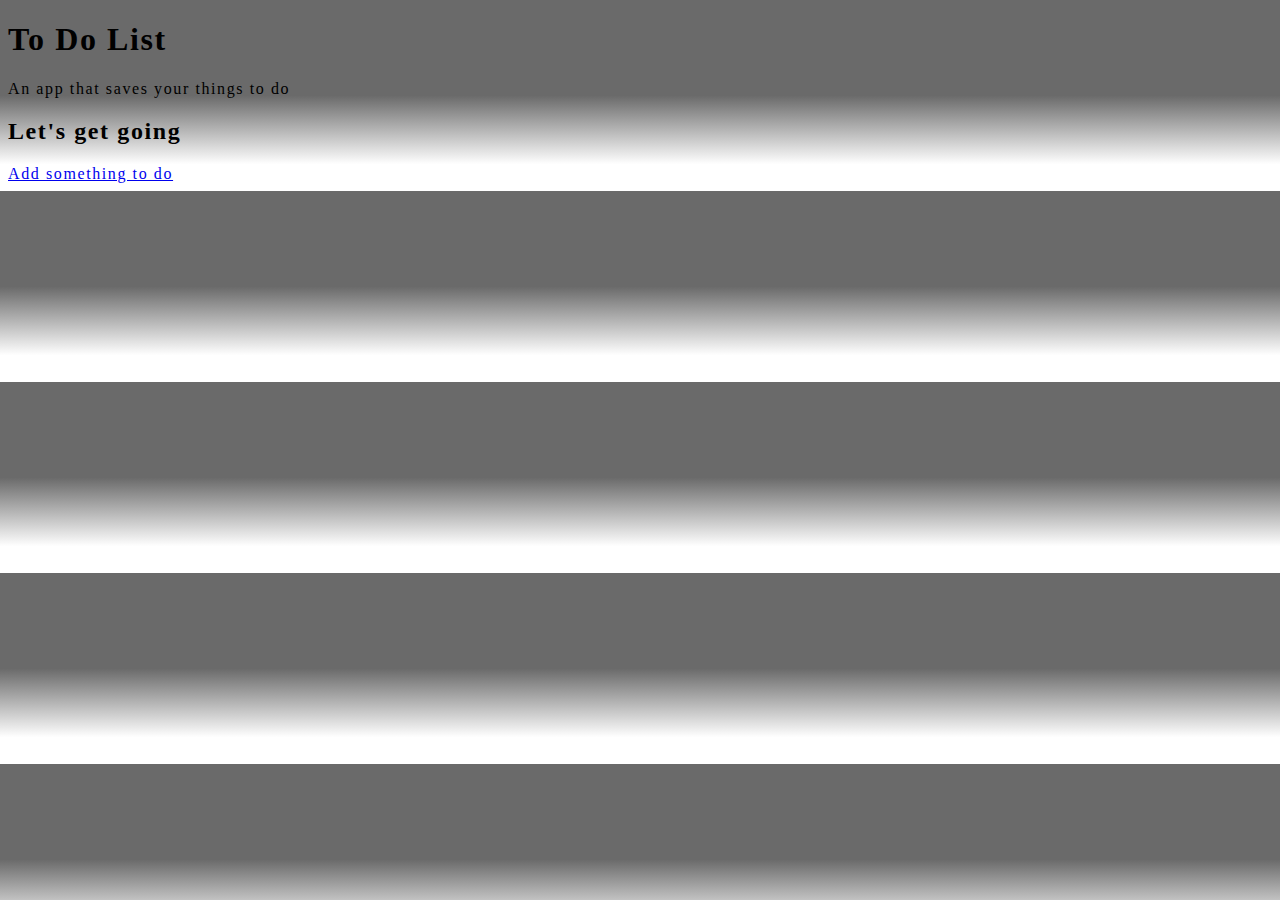
==== week2/index.html @ 23af3be8 "Week2" ====
<!doctype html>
<!--Michael Usry, Visual Frameworks, Project 2, 0213 -->
<html>
<head>
    <meta charset="UTF-8">
    <meta name="keyword" content="Fullsail,Visual Framworks,Project 1,To Do List,mobile development, html5" />
    <meta name="description" content="Project 1 for Visual Frameworks creating a to do list"  />
    <meta name="robots" content="index, no follow" />
    <meta name ="viewport" content="user-scalable=no, width=device-width" />
    <title>HTML5, here we come.</title>

</head>

<body>
    <h1>To Do List</h1>
    <div><span>An app that saves your things to do</span><div>
    <h2>Let's get going</h2>
    <a href="additem.html">Add something to do</a>
    <link href="css/styles.css" rel="stylesheet" type="text/css" />
</body>
</html>
---- week2/css/styles.css ----
/* Main CSS style sheet.  Michael Usry Visual Frameworks Project II  */
body {
	background-image: -webkit-gradient(
	linear,
	left bottom,
	left top,
	color-stop(0.5, #6a6a6a),
	color-stop(0.14, #ffffff)
);
*/
  background-color:#bbb;
  letter-spacing:.1em;
/*
}

p {
  font-style:italic;
  font-family:times,serif;
}

h1 {
	margin: 0px;
	border: 1px solid #000;
	font-family: Verdana, Geneva, sans-serif;
	font-size: 22px;
	font-style: normal;
	color: black;
	text-align: center;
	background-color: #fff;
	width: 100%;

}

h2 {
	font-family: Verdana, Geneva, sans-serif;
	font-size: 22px;
	font-style: normal;
	color: gray;
}

a:link {

	text-decoration: none;
	color: blue;
}

a:visited {
	text-decoration: none;
	color:blue;
}


legend{
	font-weight: bold;
	color:teal;
}

:focus{
	border: 1px sold:blue;
}
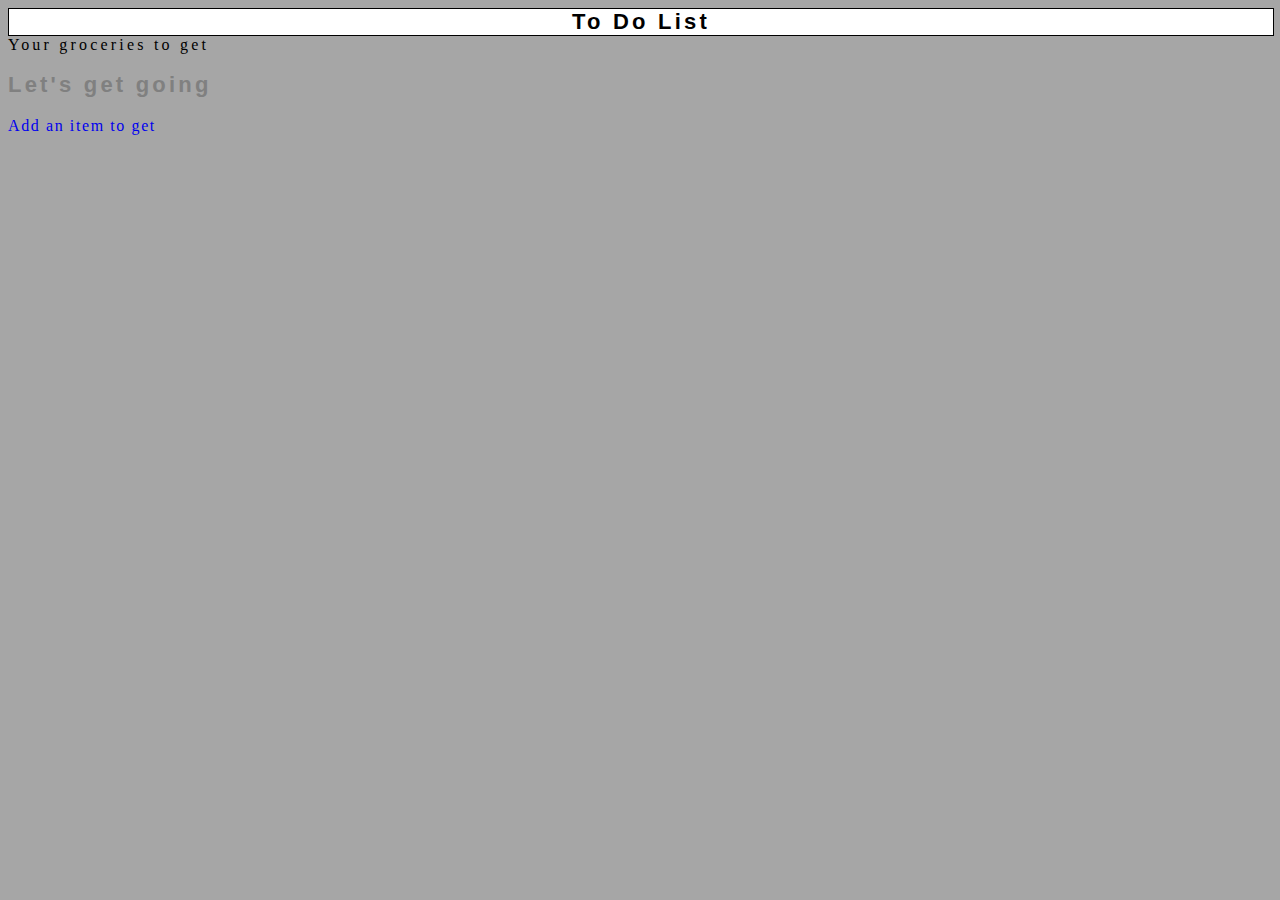
==== commit 692ceec0: "Final for Wk2" ====
--- a/week2/index.html
+++ b/week2/index.html
@@ -13,9 +13,9 @@
 
 <body>
     <h1>To Do List</h1>
-    <div><span>An app that saves your things to do</span><div>
+    <div><span>Your groceries to get</span><div>
     <h2>Let's get going</h2>
-    <a href="additem.html">Add something to do</a>
+    <a href="additem.html">Add an item to get</a>
     <link href="css/styles.css" rel="stylesheet" type="text/css" />
 </body>
 </html>
--- a/week2/css/styles.css
+++ b/week2/css/styles.css
@@ -1,16 +1,7 @@
 /* Main CSS style sheet.  Michael Usry Visual Frameworks Project II  */
 body {
-	background-image: -webkit-gradient(
-	linear,
-	left bottom,
-	left top,
-	color-stop(0.5, #6a6a6a),
-	color-stop(0.14, #ffffff)
-);
-*/
-  background-color:#bbb;
-  letter-spacing:.1em;
-/*
+	background-color: #a6a6a6;
+	letter-spacing: .2em;
 }
 
 p {
@@ -37,16 +28,20 @@
 	font-style: normal;
 	color: gray;
 }
-
-a:link {
-
+a {
 	text-decoration: none;
-	color: blue;
+	letter-spacing: .1em;
 }
 
 a:visited {
 	text-decoration: none;
 	color:blue;
+	letter-spacing: .1em;
+}
+
+a:hover {
+	color:red;
+	letter-spacing: .1em;
 }
 
 
